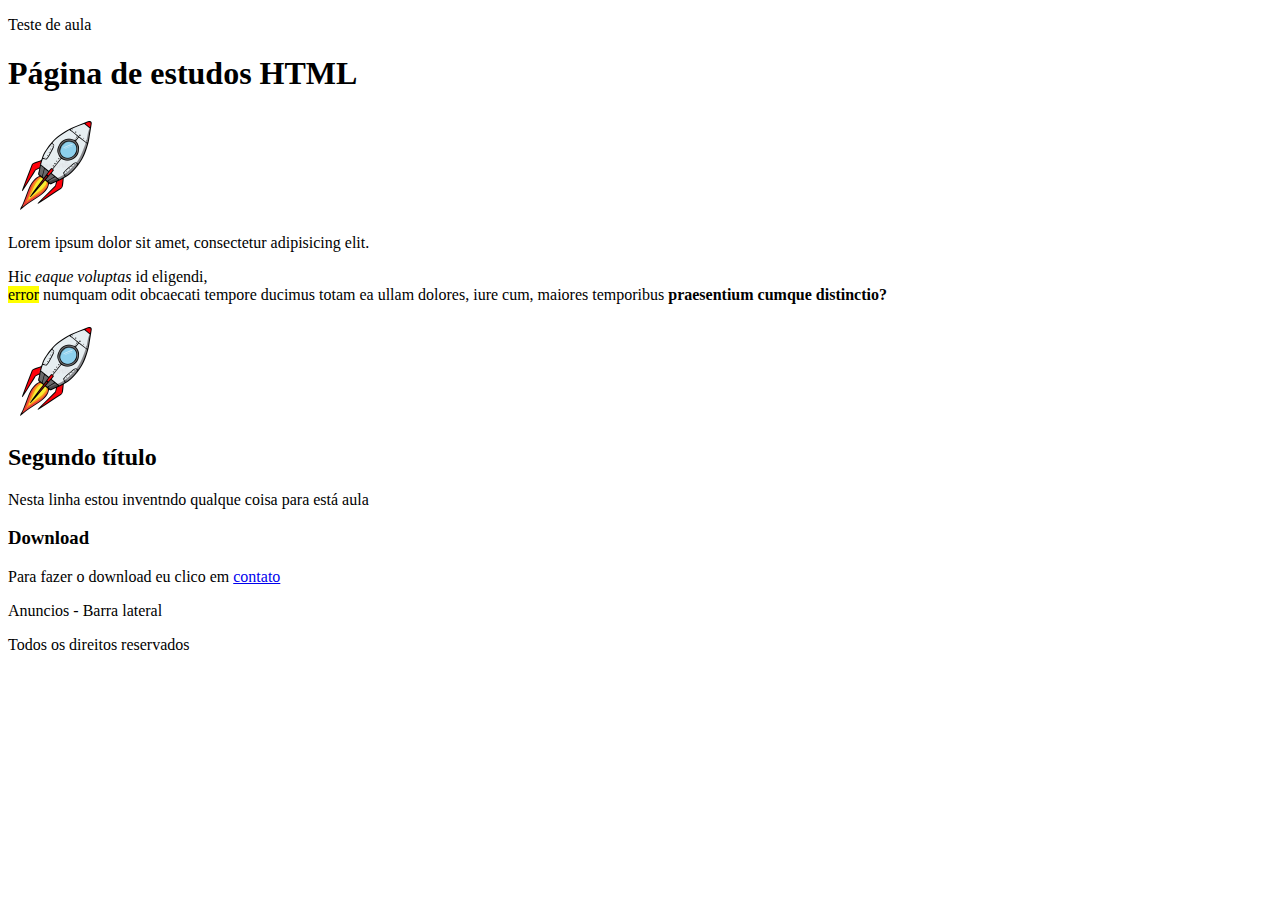
==== index.html @ e379dcee "Aula AlgaWorks" ====
<!DOCTYPE html>

<html lang="pt-BR">

    <head>

        <meta charset="utf-8">
        <title>Aula AlgaWorks</title>
        
    </head>

    <body>
        <header>
                <p>Teste de aula</p>
        </header

        <article>
            
            <header>
                <h1>Página de estudos HTML</h1>

                <!--Inserindo uma imagem com um link nela e abertura em uma nova aba-->

                <a href="https://www.uol.com.br" target="_blank"><img src="imagem/foguete.jpg" width="100" height="100" alt="Foguete"></a>
        
                <p>Lorem ipsum dolor sit amet, consectetur adipisicing elit.</p> 
                <!--<em> tag de ênfase - o EM não é um itálico, ele é uma ênfase-->
                <p>Hic <em>eaque voluptas</em> id
                <!--MARK server para marcar um determinado trecho caso necessário-->
                eligendi,<br> <mark>error</mark> numquam odit obcaecati tempore ducimus totam ea ullam dolores, iure cum, maiores
                <!--STRONG não significa que é negrito, mesmo deixando o trecho em negrito, ele indica pro navegador que aquele trecho é mais importante. Obs.: Se houver necessidade de dar importância em uma frase usamos o CSS--> temporibus <strong>praesentium cumque distinctio?</strong></p>

            </header>
            
                <img src="imagem/foguete.jpg" width="100" height="100" alt="Foguete">

                <h2>Segundo título</h2>

                <p>Nesta linha estou inventndo qualque coisa para está aula</p>

                <h3>Download</h3>

                <p>Para fazer o download eu clico em <a href="contato.html" target="_blank">contato</a></p>

                <!--ASIDE é considerado uma parte separada do conteúdo, como neste exemplo este trecho será criado para gerar uma barra lateral para anuncios-->
                <aside>Anuncios - Barra lateral</aside>
        </article>       
        
        <footer>
            <p>Todos os direitos reservados</p>
        </footer>
    </body>


</html>
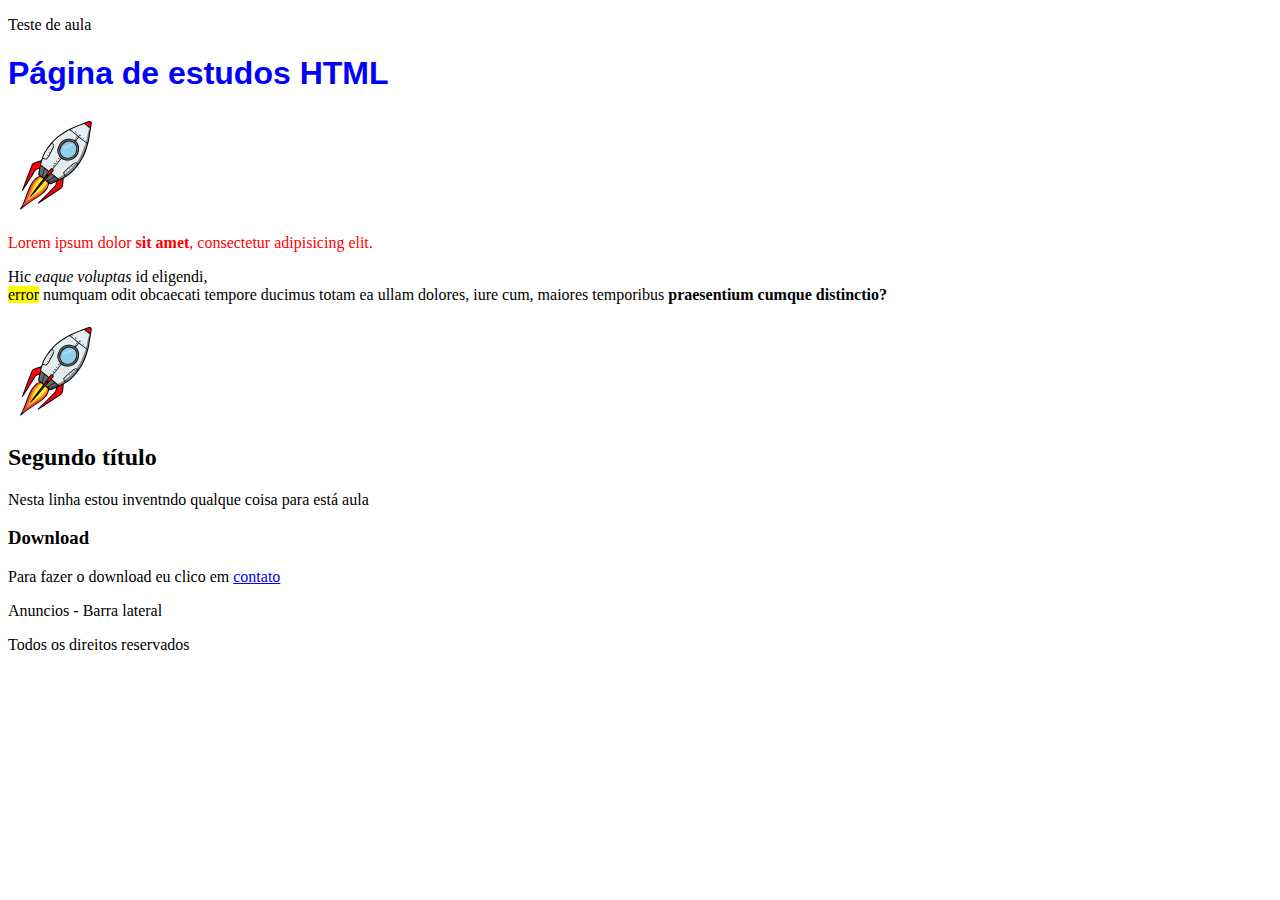
==== commit 45e7c1e2: "Classes e IDs" ====
--- a/index.html
+++ b/index.html
@@ -6,24 +6,24 @@
 
         <meta charset="utf-8">
         <title>Aula AlgaWorks</title>
-        
+        <link rel="stylesheet" href="estilos.css">
     </head>
 
     <body>
         <header>
-                <p>Teste de aula</p>
+                <p class="vermelho">Teste de aula</p>
         </header
 
         <article>
             
             <header>
-                <h1>Página de estudos HTML</h1>
+                <h1 id="titulo">Página de estudos HTML</h1>
 
                 <!--Inserindo uma imagem com um link nela e abertura em uma nova aba-->
 
                 <a href="https://www.uol.com.br" target="_blank"><img src="imagem/foguete.jpg" width="100" height="100" alt="Foguete"></a>
         
-                <p>Lorem ipsum dolor sit amet, consectetur adipisicing elit.</p> 
+                <p class="missao">Lorem ipsum dolor <strong class="missao">sit amet</strong>, consectetur adipisicing elit.</p> 
                 <!--<em> tag de ênfase - o EM não é um itálico, ele é uma ênfase-->
                 <p>Hic <em>eaque voluptas</em> id
                 <!--MARK server para marcar um determinado trecho caso necessário-->
--- a/estilos.css
+++ b/estilos.css
@@ -0,0 +1,12 @@
+
+/*Posso agrupar tanto ID como classe para diminuir o código como no exemplo abaixo*/
+h1#titulo{
+    color:blue;
+    font-family:Arial;
+}
+
+header > .missao{
+    color:red;
+}
+
+
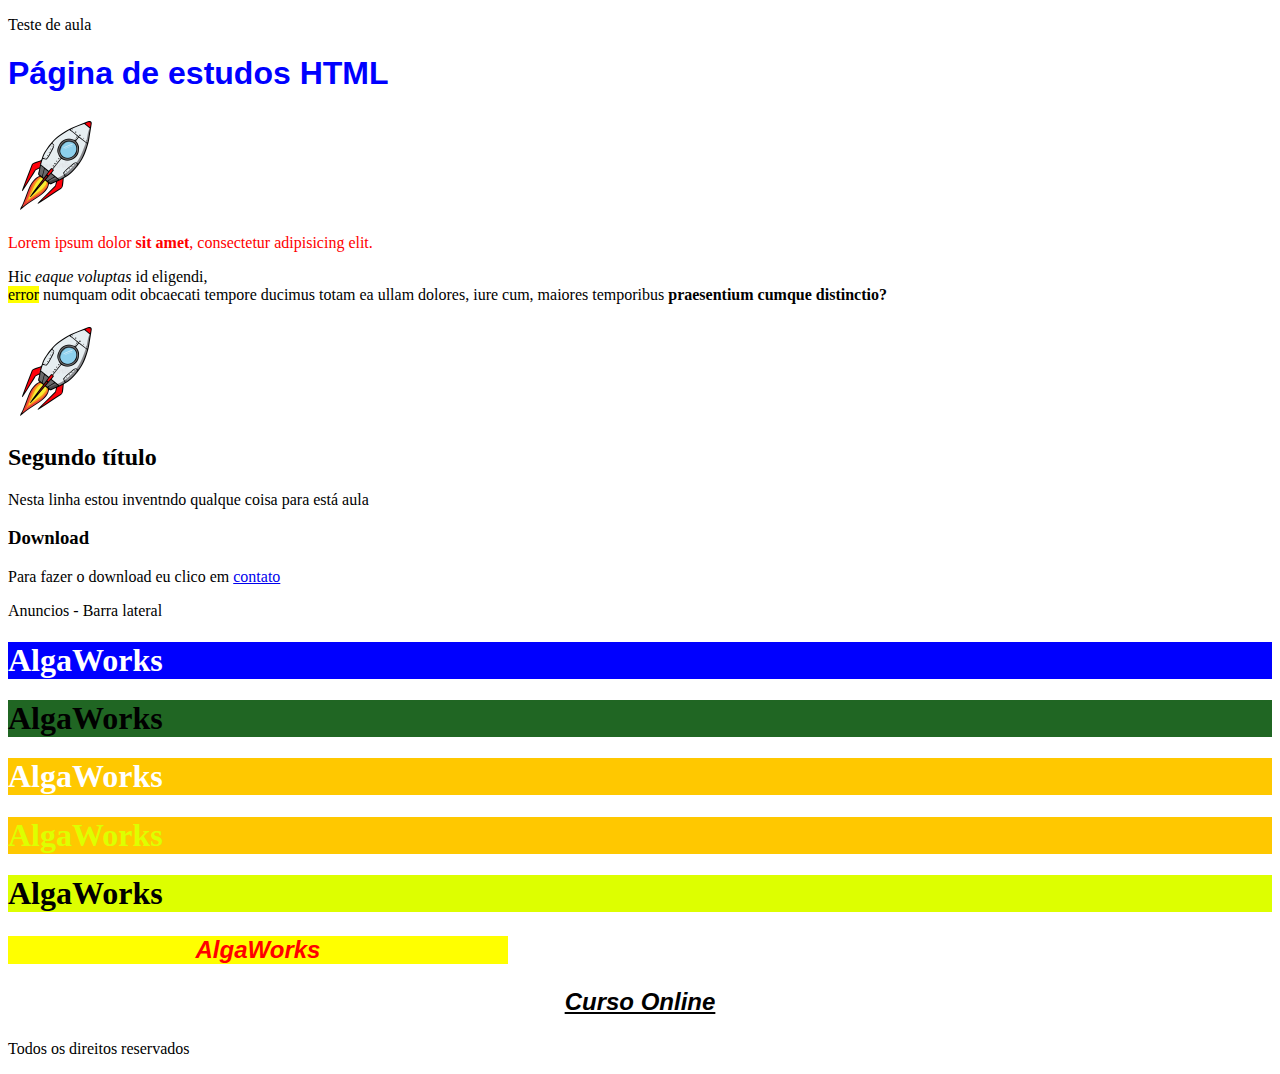
==== commit 40e47782: "Aula fonts" ====
--- a/index.html
+++ b/index.html
@@ -10,11 +10,14 @@
     </head>
 
     <body>
+
+        
         <header>
                 <p class="vermelho">Teste de aula</p>
         </header
 
         <article>
+            
             
             <header>
                 <h1 id="titulo">Página de estudos HTML</h1>
@@ -44,11 +47,43 @@
 
                 <!--ASIDE é considerado uma parte separada do conteúdo, como neste exemplo este trecho será criado para gerar uma barra lateral para anuncios-->
                 <aside>Anuncios - Barra lateral</aside>
-        </article>       
+        </article>   
         
+        <!--DIV container genérico-->
+        <div class="caixa1">
+            <h1>AlgaWorks</h1>
+        </div>
+
+        <div class="caixa2">
+            <h1>AlgaWorks</h1>
+        </div>
+
+        <div class="caixa3">
+            <h1>AlgaWorks</h1>
+        </div>
+
+        <div class="caixa4">
+            <h1>AlgaWorks</h1>
+        </div>
+
+        <div class="caixa5">
+            <h1>AlgaWorks</h1>
+        </div>
+
+        <div style="width:500px; background-color: yellow;">
+        <p class="nome">
+            AlgaWorks
+        </p>
+        </div>
+
+        <p class="segmento">
+            Curso Online
+        </p>
+          
         <footer>
             <p>Todos os direitos reservados</p>
         </footer>
+          
     </body>
 
 
--- a/estilos.css
+++ b/estilos.css
@@ -5,8 +5,56 @@
     font-family:Arial;
 }
 
+/*Para pais eu posso definir pelas classes ou ids separando com o maior que >*/
 header > .missao{
     color:red;
 }
 
+.caixa1{
+    background-color: blue;
+    color: white;
+}
 
+.caixa2{
+    background-color: rgb(32, 102, 35);
+    color: rgb(0,0,0,);
+}
+
+.caixa3{
+    background-color: rgb(255,200,0);
+    color:rgb(255,255,255);
+}
+
+/*Formato hexadecimal*/
+.caixa4{
+    background-color: #FFC800;
+    color: #ddff00;
+}
+
+.caixa5{
+    background-color:#df0; /*Formto abreviado de hexadecimal*/
+    color:#000;
+}
+
+.nome{
+    color:#f00;
+    font-size:24px;
+    /*Fontes que tem palavras separadas devemos colocar entre aspas duplas. Outra dica é de colocar uma segunda fonta caso o navegador não contenha a primeira ele vai por ordem de sequência e pula para a próxima*/
+    font-family: "trebuchet MS", sans-serif;
+    font-style:italic;
+    font-weight: bold; /*Espessura da fonte*/
+    text-align: center;
+
+    /* Resumindo o código na sequência
+    font: italic bold 24px "trebuchet MS", sans-serif;
+    */
+}
+
+.segmento{
+    font: italic bold 24px "trebuchet MS", sans-serif;
+    text-decoration: line-through;
+    text-decoration: underline;
+    text-align: center;
+    
+
+}